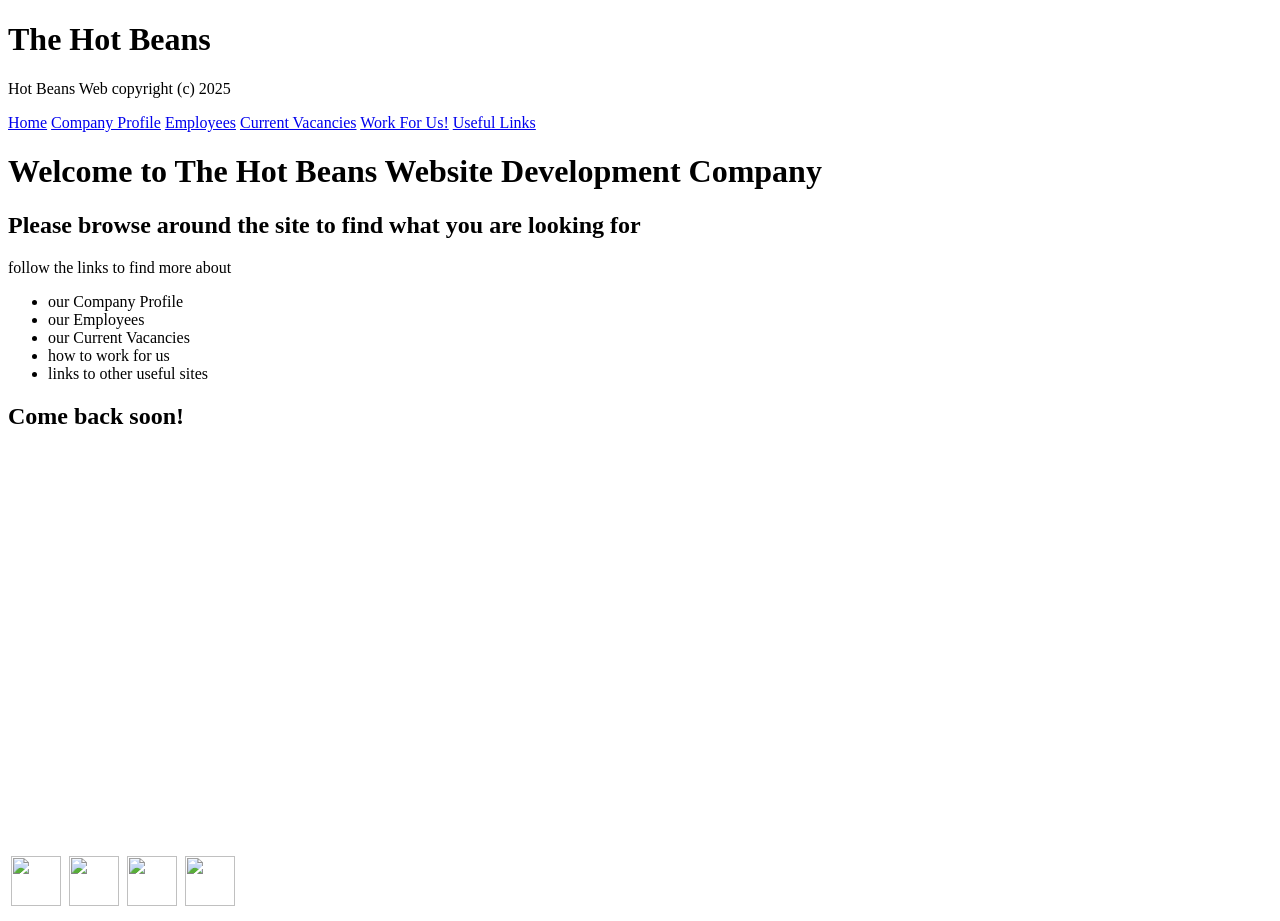
==== index.html @ 4737876c "Update and rename home.html to index.html" ====
﻿<!DOCTYPE html>
<html lang="en">
<head>
    <meta charset="utf-8" />
    <title>Unit 6 Exemplar - Home page</title>
    <link rel="stylesheet" type="text/css" href="Styles/Unit6_Style.css" />
</head>
<body>
    <div class="HeaderRow">
        <div class="HeaderColumnLeft">
        </div>
        <div class="HeaderColumnRight">
            <h1 class="HeaderTitle">The Hot Beans</h1>
            <p class="HeaderText">Hot Beans Web copyright (c) 2025 </p>
        </div>
    </div>
    <div class="topnav">
        <a href="home.html">Home</a>
        <a href="CompanyProfile.html">Company Profile</a>
        <a href="employees.html">Employees</a>
        <a href="CurrentVacancies.html">Current Vacancies</a>
        <a href="WorkForUs.html">Work For Us!</a>
        <a href="UsefulLinks.html">Useful Links</a>
    </div>


     <div class="row">
        <div class="columnLeft">
            <h1> </h1>
        </div>
        <div class="columnCentre">
            <h1 class="HeaderTitle">Welcome to The Hot Beans Website Development Company</h1>
            <h2>Please browse around the site to find what you are looking for</h2>
            <p>
                follow the links to find more about
            </p>
            <ul>
                <li>our Company Profile</li>
                <li>our Employees</li>
                <li>our Current Vacancies</li>
                <li>how to work for us</li>
                <li>links to other useful sites</li>
            </ul>

            <h2>Come back soon!</h2>
        </div>
        <div class="columnRight">
            <video width="500" height="400" autoplay muted loop preload="auto">
                <source src="Images/Coffe_Beans.mp4" type="video/mp4" />
                your browser does not support digital video
            </video>
        </div>
    </div>
    <div class="footer"></div>
<table>
<tr>
<td><img width=50 height=50 src="images/fblogo.png"><td>
<td><img width=50 height=50 src="images/twitlogo.png"><td>
<td><img width=50 height=50 src="images/instalogo.png"><td>
<td><img width=50 height=50 src="images/linklogo.png"><td>

</tr>
</table>

</body>
</html>
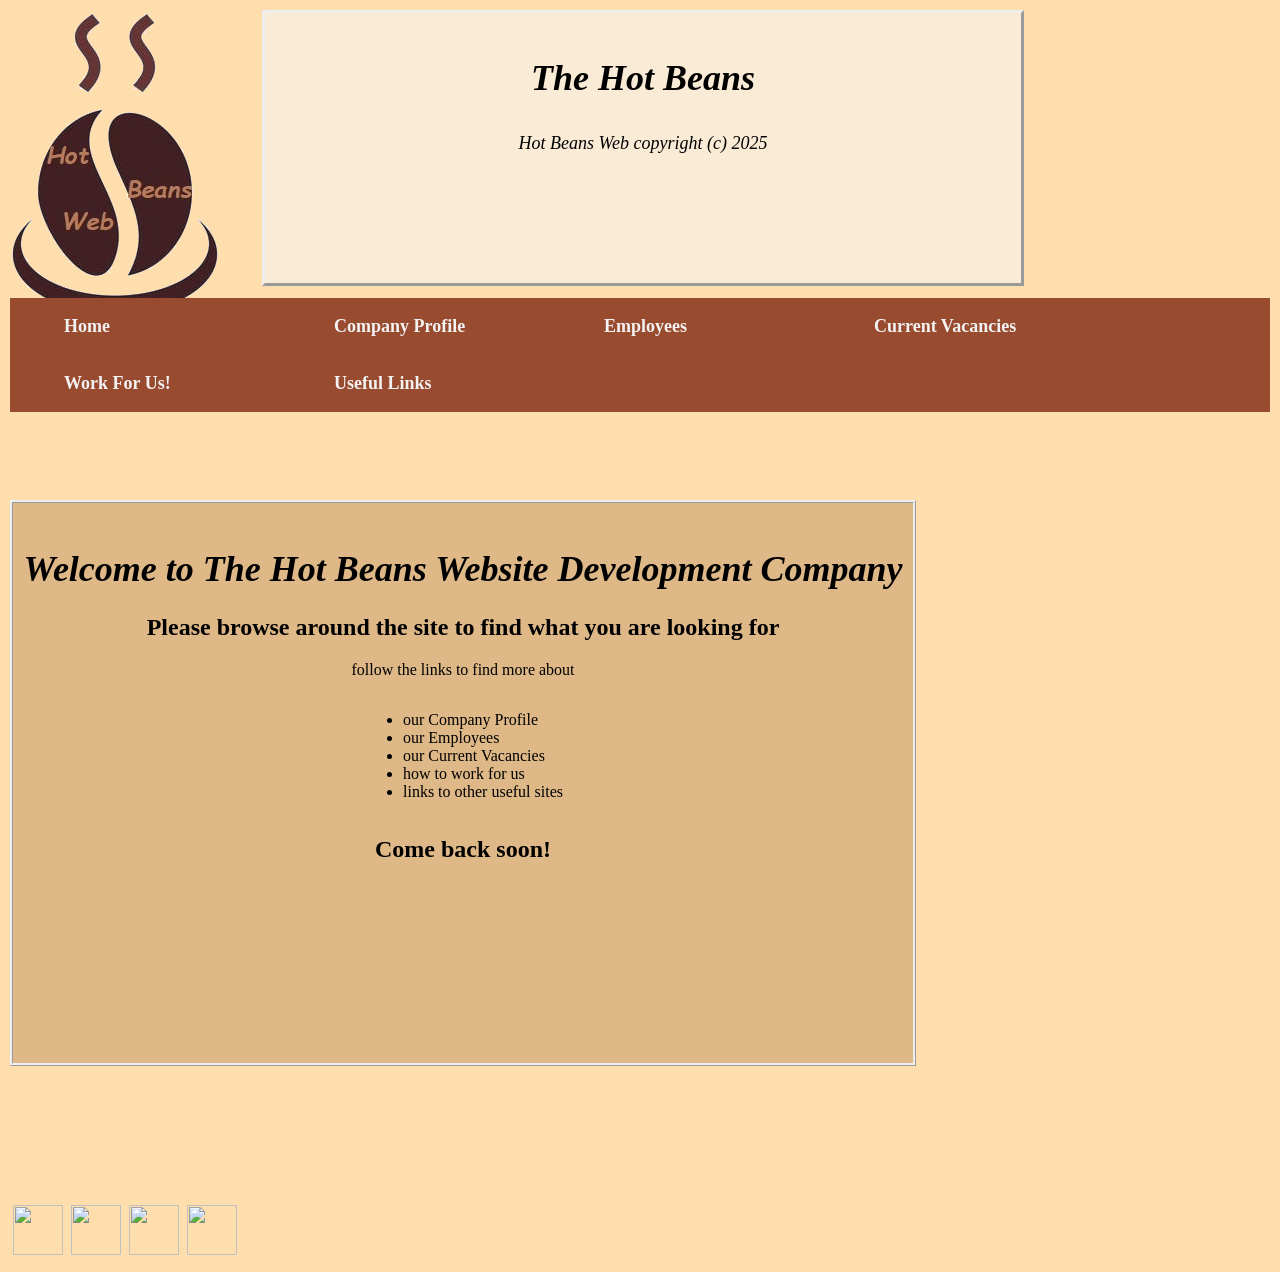
==== commit 41a3a322: "Update index.html" ====
--- a/index.html
+++ b/index.html
@@ -15,7 +15,7 @@
         </div>
     </div>
     <div class="topnav">
-        <a href="home.html">Home</a>
+        <a href="index.html">Home</a>
         <a href="CompanyProfile.html">Company Profile</a>
         <a href="employees.html">Employees</a>
         <a href="CurrentVacancies.html">Current Vacancies</a>
@@ -46,7 +46,7 @@
         </div>
         <div class="columnRight">
             <video width="500" height="400" autoplay muted loop preload="auto">
-                <source src="Images/Coffe_Beans.mp4" type="video/mp4" />
+                <source src="images/coffee_beans.mp4" type="video/mp4" />
                 your browser does not support digital video
             </video>
         </div>
@@ -64,3 +64,9 @@
 
 </body>
 </html>
+
+
+
+
+
+
--- a/Styles/Unit6_Style.css
+++ b/Styles/Unit6_Style.css
@@ -0,0 +1,170 @@
+﻿body {
+    margin: 10px;
+    background-color:navajowhite;
+}
+
+
+/***************** Style the header******************* */
+/* Create two equal columns that floats next to each other */
+.HeaderColumnLeft {
+
+    background-image: url('../images/hotbeanslogo.png');
+    background-repeat: no-repeat;
+    float: left;
+    width: 20%;
+    height:32vh;
+
+}
+
+
+/* Create two equal columns that floats next to each other */
+.HeaderColumnRight {
+    overflow: auto;
+    background-color:antiquewhite;
+    border-style: outset;
+    float: initial;
+    height: 30vh;
+    width: 60%;
+}
+
+
+.HeaderTitle {
+        padding-top:20px;
+        text-align:center;
+        font-family: 'Footlight MT';
+        font-style: italic;
+        font-size: 4vh;
+    }
+
+.HeaderText {
+    padding-top: 10px;
+    text-align: center;
+    font-family:'Sitka Text';
+    font-style: italic;
+    font-size: 2vh;
+}
+
+
+/***************** Style the nav bar******************* */
+
+/* Clear floats after the columns */
+.HeaderRow:after {
+    content: "";
+    display: table;
+    clear: both;
+    background-color: #961b00;
+}
+
+/* The navbar container */
+.topnav
+    {
+    overflow:hidden;
+    background-color: rgba(121, 29, 8, 0.76);
+}
+
+    /* Navbar links */
+    .topnav a {
+        float: left;
+        display: normal;
+        color: #f2f2f2;
+        text-align: left;
+        padding: 2vh 6vh;
+        text-decoration:none;
+        font-weight:bold;
+        font-size:2vh;
+        width: 18vh;
+    }
+
+        /* Links - change color on hover */
+        .topnav a:hover {
+            background-color: lightsalmon;
+            color: black;
+        }
+
+/***************** Style the main part of the page******************* */
+/* Create three equal columns that floats next to each other */
+.columnLeft {
+    display: inline-block;
+    width: 40vh; 
+}
+
+/* Create three equal columns that floats next to each other */
+.columnCentre {
+    display:inline-block;
+    width: 100vh;
+    height: 35em;
+    border-style: ridge;
+    text-align: center;
+    margin-top: 20px;
+    margin-bottom: 20px;
+    background-color: burlywood;
+}
+
+/* Create three equal columns that floats next to each other */
+.columnRight {
+    display: inline-block;
+    width: 22vh;
+    margin-left: 20px;
+    margin-top: 20px;
+    text-align: center;
+
+}
+
+/********************************************************************************/
+/***************** Style the footer******************* */
+.footer {
+    margin-left: 40vh;
+    padding: 1%;
+    width: 100vh;
+    height: 10vh;
+    /**fix some images in the footer*/
+    background-image: url('../Images/Sainsburys-logo.png'), url('../Images/E.Wedels_logo.png'), url('../Images/Pepsi_logo.png');
+    background-position: left, center, right;
+    background-size: contain, contain, contain;
+    background-repeat: no-repeat, no-repeat, no-repeat;
+}
+
+/* Clear floats after the columns */
+.row:after {
+    content: "";
+    display: table;
+    clear: both;
+}
+
+/* Responsive layout - makes the three columns stack on top of each other instead of next to each other on smaller screens (600px wide or less) */
+@media screen and (max-width: 600px) {
+    .column {
+        width: 100%;
+    }
+}
+
+/***************** Style the page elements******************* */
+/*style used for the list on the home page to make sure that images align correctly.*/
+ul {
+    display:inline-block;
+    text-align:center;
+}
+
+li {
+    text-align: left;
+}
+
+/*style used for the paragraph on the company profile page*/
+.ProfileText {
+    display: inline-block;
+    text-align: center;
+    font-weight:bold;
+}
+/***************** Style the error messsages******************* */
+.Error{
+    color:red;
+    font-weight:normal;
+}
+
+label {
+    font-weight: bold;
+}
+
+
+
+
